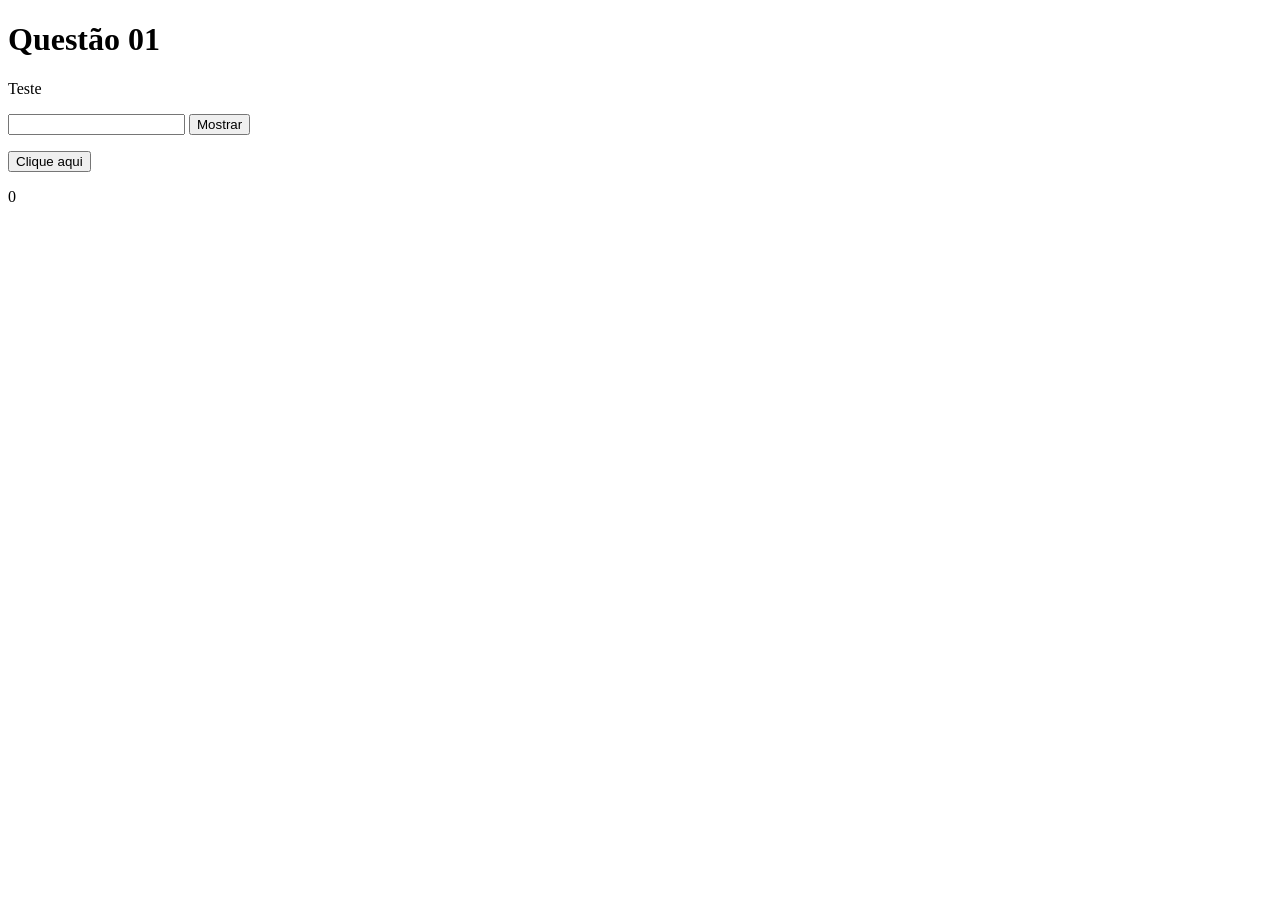
==== questao_01/index.html @ 70ee3fbb "feat: creating structure" ====
<!DOCTYPE html>
<html lang="pt-br">
<head>
    <meta charset="UTF-8">
    <meta name="viewport" content="width=device-width, initial-scale=1.0">
    <title>Questão 01</title>
    <link rel="stylesheet" href="style.css">
    <script src="script.js" defer></script>
</head>
<body>
    <h1>Questão 01</h1>
    <p id="p">Teste</p>
</body>
</html>

<input type="text" id="nome">
<button id="btnMostrar">Mostrar</button>

<p id="resultado"></p>

<button id="btnContar">
    Clique aqui
</button>

<p id="contador">0</p>
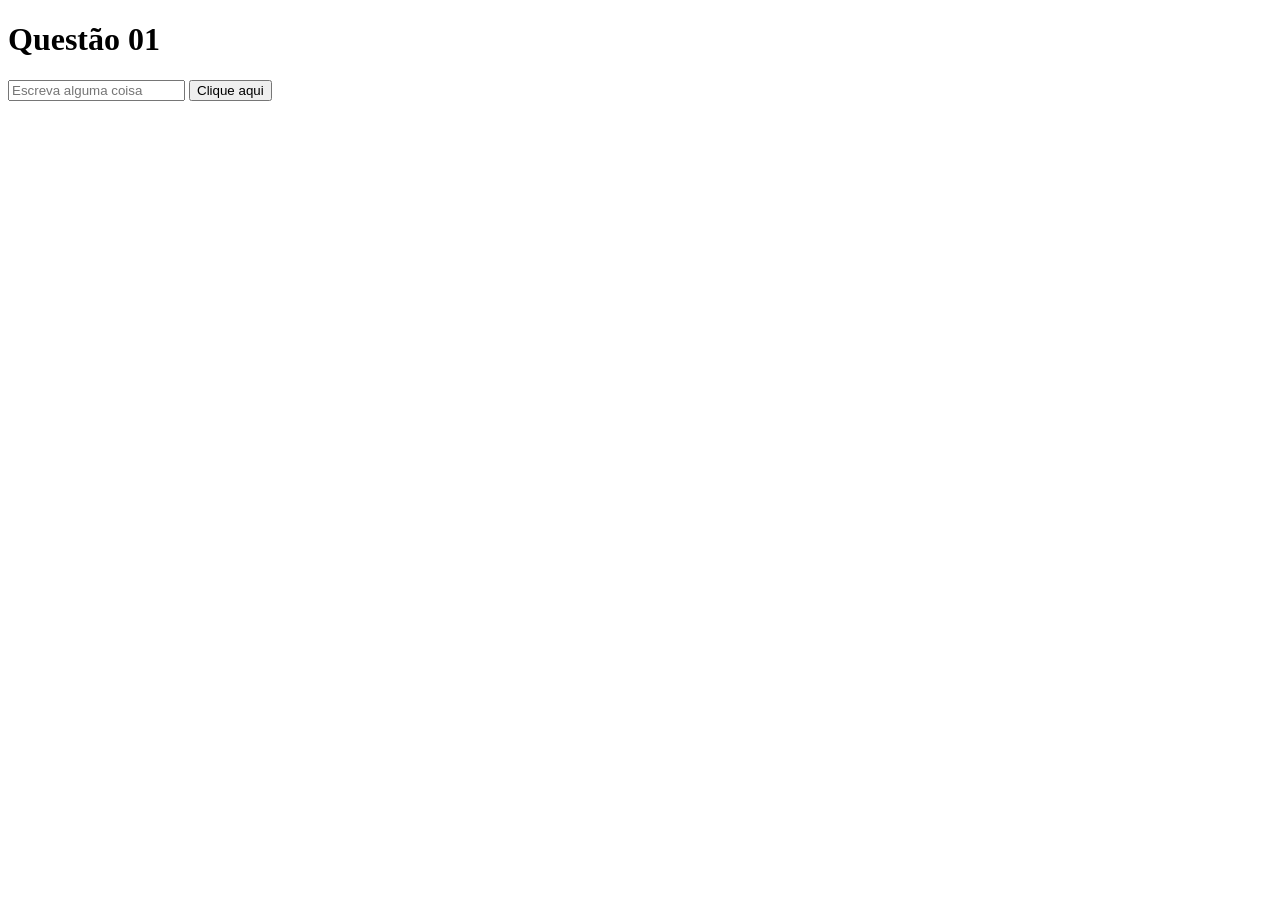
==== commit ad517189: "feat: questao 01" ====
--- a/questao_01/index.html
+++ b/questao_01/index.html
@@ -9,18 +9,9 @@
 </head>
 <body>
     <h1>Questão 01</h1>
-    <p id="p">Teste</p>
+    <input id="input" type="text" placeholder="Escreva alguma coisa">
+    <button id="button">Clique aqui</button>
+    <p id="text"></p>
 </body>
 </html>
 
-<input type="text" id="nome">
-<button id="btnMostrar">Mostrar</button>
-
-<p id="resultado"></p>
-
-<button id="btnContar">
-    Clique aqui
-</button>
-
-<p id="contador">0</p>
-
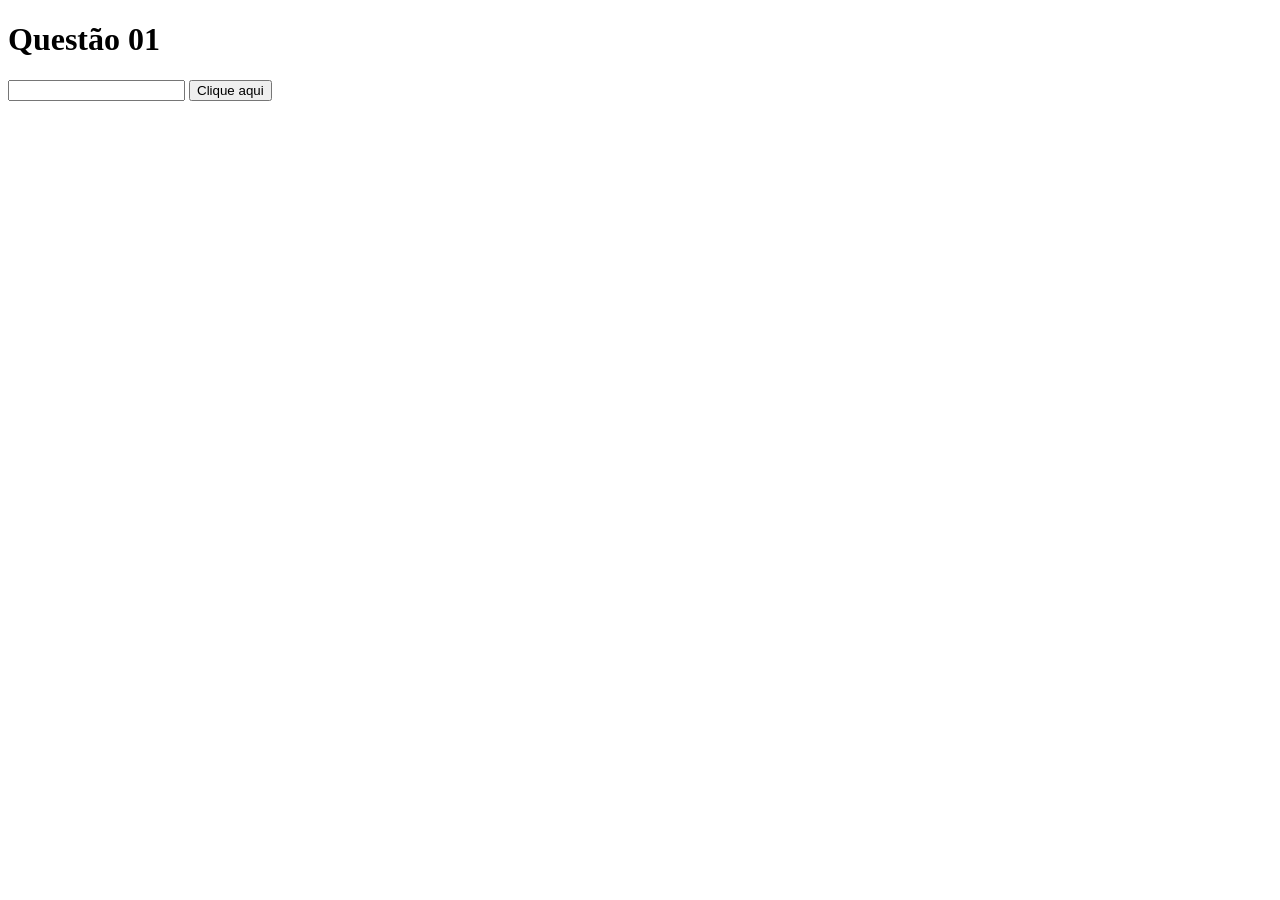
==== commit 229dfeb6: "fix: questao 01 armazenando valores" ====
--- a/questao_01/index.html
+++ b/questao_01/index.html
@@ -9,9 +9,8 @@
 </head>
 <body>
     <h1>Questão 01</h1>
-    <input id="input" type="text" placeholder="Escreva alguma coisa">
+    <input id="input" type="text">
     <button id="button">Clique aqui</button>
     <p id="text"></p>
 </body>
 </html>
-
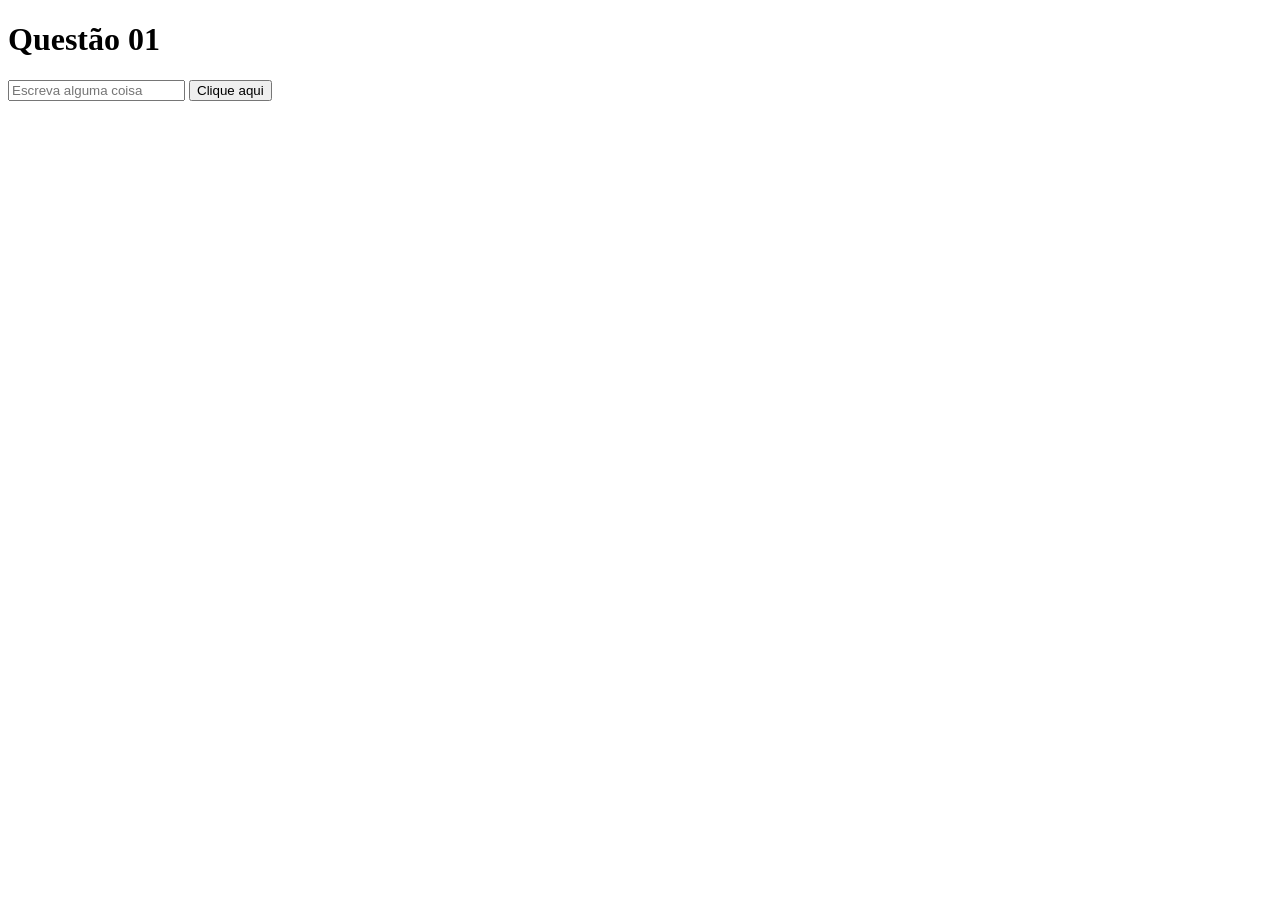
==== commit 237e119a: "Merge branch 'main' of https://github.com/pessotticamilly/JS_ManipulandoHTMLECSS" ====
--- a/questao_01/index.html
+++ b/questao_01/index.html
@@ -9,7 +9,7 @@
 </head>
 <body>
     <h1>Questão 01</h1>
-    <input id="input" type="text">
+    <input id="input" type="text" placeholder="Escreva alguma coisa">
     <button id="button">Clique aqui</button>
     <p id="text"></p>
 </body>
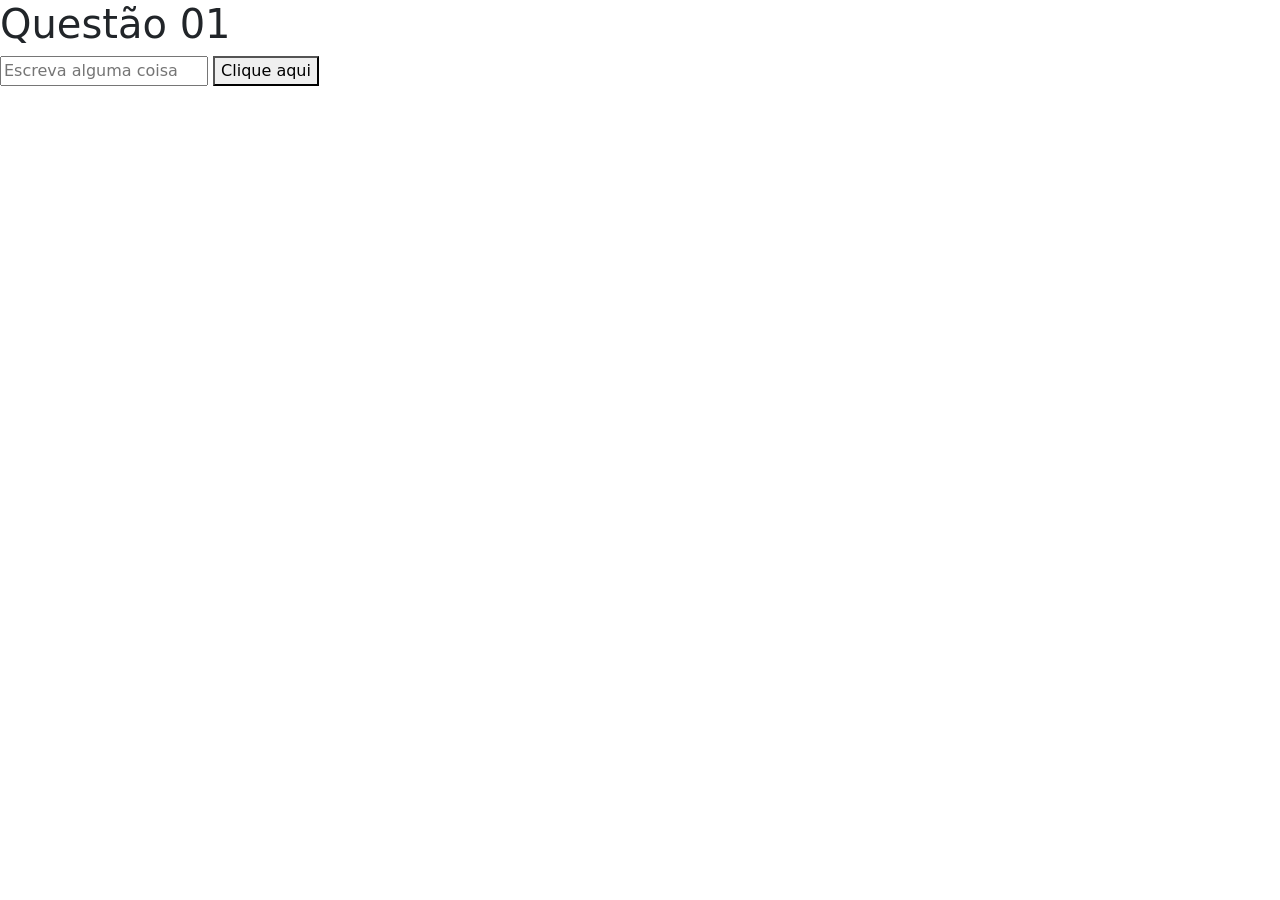
==== commit 2fae29d5: "feat: questão 8 e adicionando bootstrap" ====
--- a/questao_01/index.html
+++ b/questao_01/index.html
@@ -5,7 +5,9 @@
     <meta name="viewport" content="width=device-width, initial-scale=1.0">
     <title>Questão 01</title>
     <link rel="stylesheet" href="style.css">
+    <link href="https://cdn.jsdelivr.net/npm/bootstrap@5.3.8/dist/css/bootstrap.min.css" rel="stylesheet" integrity="sha384-sRIl4kxILFvY47J16cr9ZwB07vP4J8+LH7qKQnuqkuIAvNWLzeN8tE5YBujZqJLB" crossorigin="anonymous">
     <script src="script.js" defer></script>
+    <script src="https://cdn.jsdelivr.net/npm/bootstrap@5.3.8/dist/js/bootstrap.bundle.min.js" integrity="sha384-FKyoEForCGlyvwx9Hj09JcYn3nv7wiPVlz7YYwJrWVcXK/BmnVDxM+D2scQbITxI" crossorigin="anonymous" defer></script>
 </head>
 <body>
     <h1>Questão 01</h1>
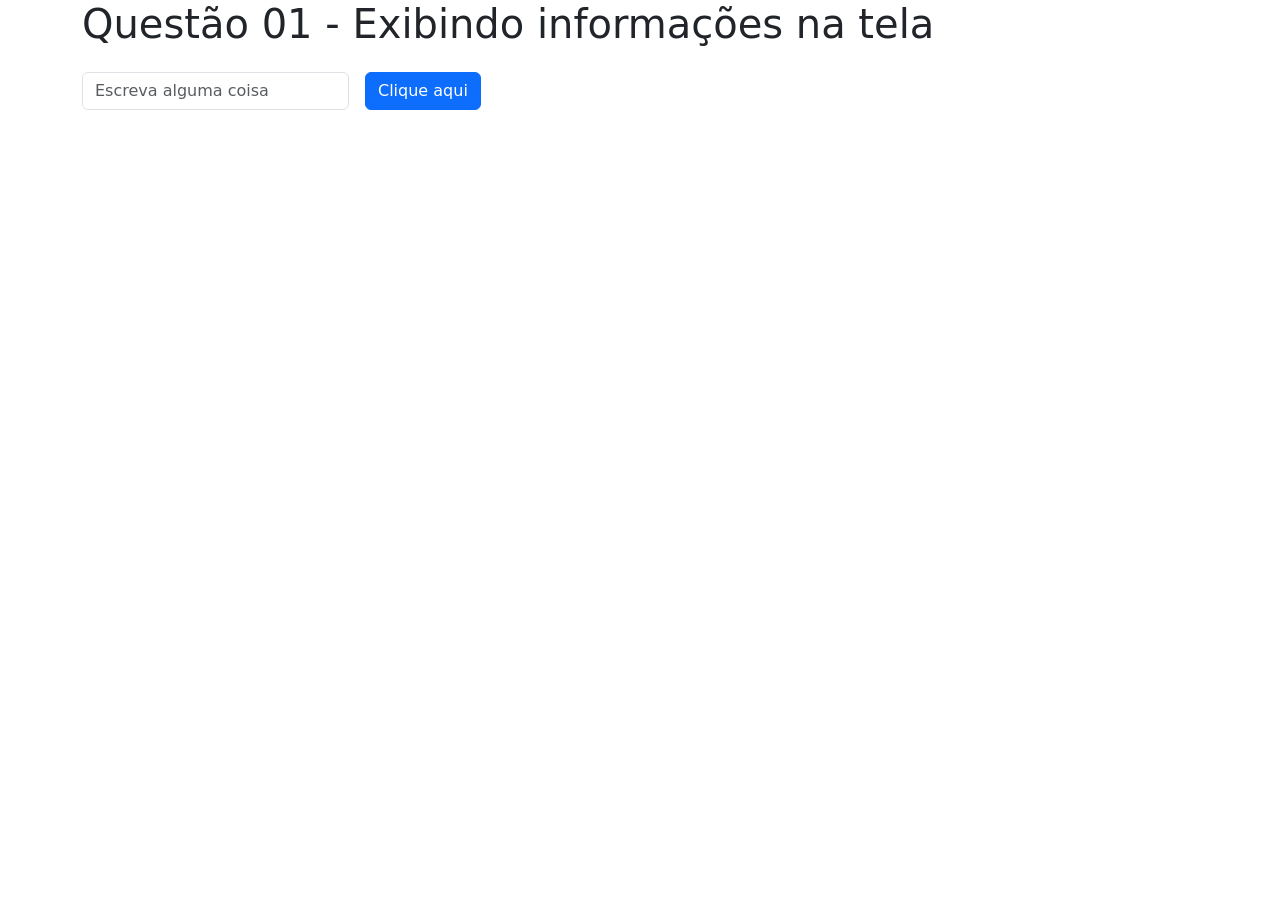
==== commit 774f2303: "feat: questao 9 e adicionando bootstrap" ====
--- a/questao_01/index.html
+++ b/questao_01/index.html
@@ -10,9 +10,22 @@
     <script src="https://cdn.jsdelivr.net/npm/bootstrap@5.3.8/dist/js/bootstrap.bundle.min.js" integrity="sha384-FKyoEForCGlyvwx9Hj09JcYn3nv7wiPVlz7YYwJrWVcXK/BmnVDxM+D2scQbITxI" crossorigin="anonymous" defer></script>
 </head>
 <body>
-    <h1>Questão 01</h1>
-    <input id="input" type="text" placeholder="Escreva alguma coisa">
-    <button id="button">Clique aqui</button>
-    <p id="text"></p>
+    <div class="container">
+        <div class="row g-3">
+            <div class="col-12">
+                <h1>Questão 01 - Exibindo informações na tela</h1>
+            </div>
+            <div class="col-3">
+                <input id="input" class="form-control" type="text" placeholder="Escreva alguma coisa">
+            </div>
+            <div class="col-2">
+                <button id="button" class="btn btn-primary" type="button">Clique aqui</button>
+            </div>
+            <div class="col-12">
+                <p id="text"></p>
+            </div>
+        </div>
+    </div>
 </body>
 </html>
+ 
